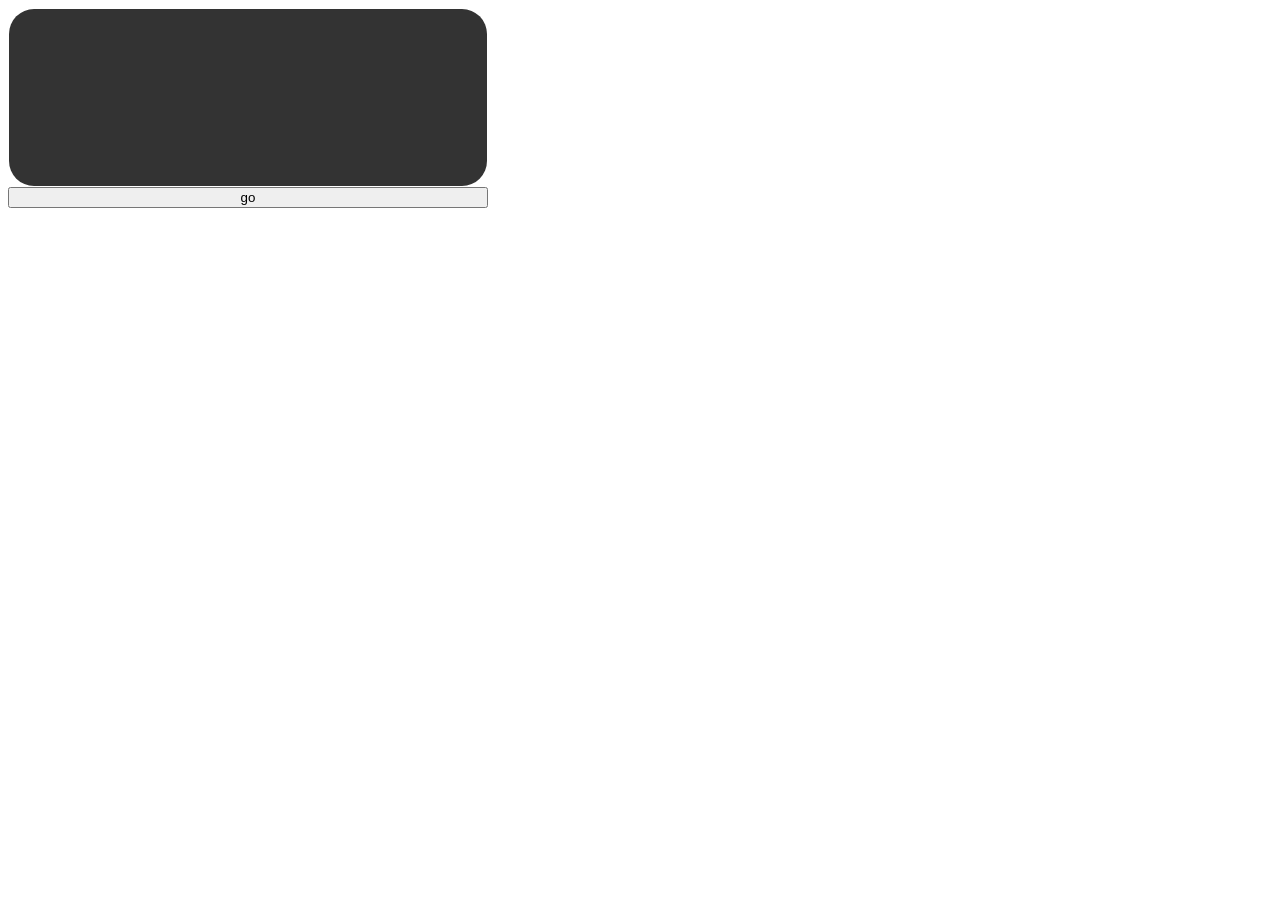
==== ZeldaTextBox/index.html @ 2caf85de "alert Zelda box" ====
<!DOCTYPE html>
<html>
<head>
    <audio id="audio-source1" src="BlipV1.wav" preload="auto" volume="0.0"></audio>
    <audio id="audio-source2" src="BlipV1.wav" preload="auto" volume="0.0"></audio>
    <audio id="audio-source3" src="BlipV1.wav" preload="auto" volume="0.0"></audio>


    <!--- <script src="https://ajax.googleapis.com/ajax/libs/jquery/3.1.0/jquery.min.js"></script> -->
    <script src="../globalFiles/jquery.min.js"></script>
    <script src="../globalFiles/commonUsedFunctions.js"></script>
    <script src="dialogue.js"></script>

    <style>

        .wrapper {
            display: flex;
            flex-direction: column;
            justify-content: space-between;
            height: 200px;
            width: 480px;
        }

        @font-face {
            font-family: 'MyFont';
            src: url('ZeldaOracles.ttf') format('truetype');
        }

        .dialogue-box {
            display: flex;
            flex-direction: column;
            justify-content: space-around;
            height: 200px;
            margin: 1px;
            opacity: 0.9;
        }

        .item {
            display: flex;
            justify-content: center;
            flex-direction: column;
            text-align: center;
            height: 50px;
            color: white;
            text-align: center;
            font-weight: 600;
            word-wrap: break-word;
        }

        .sub-item {
            width: 100%;
            height: 100%;
        }

        /* Text box */
        .item:nth-child(1) {
            flex-grow: 10;
            line-height: 50px;
            background: #1d1d1d;
            border-radius: 25px;
        }

            .item:nth-child(1) p {
                margin-left: 25px;
                margin-right: 25px;
                text-align: center;
                font-family: 'MyFont', Fallback, Tahoma;
                user-select: none;
            }

        /* End marker */
        .item:nth-child(2) {
            width: 50px;
            align-self: center;
            margin: -15px 0px 5px 0px;
            animation: end-marker-flash 1s linear infinite;
            animation-duration: 1.5s;
        }

        .item #text_target {
            font-size: 30px;
            -webkit-touch-callout: none;
            -webkit-user-select: none;
            -khtml-user-select: none;
            -moz-user-select: none;
            -ms-user-select: none;
            user-select: none;
        }

        .item #text_target_userName {
            font-size: 30px;
            color: blue;
            -webkit-touch-callout: none;
            -webkit-user-select: none;
            -khtml-user-select: none;
            -moz-user-select: none;
            -ms-user-select: none;
            user-select: none;
        }
    </style>

</head>
	<body>
        <div class="wrapper">
            <div id="dialogue-box" class="dialogue-box">
                <div class="item">
                    <p>

                        <span id="text_target"></span>

                        <span id="text_target_userName"></span>
                    </p>

                </div>
            </div>

            <button onclick="createZeldaTextBox('Thanks for the Follow ','Username')">go</button>


        </div>
	</body>
</html>
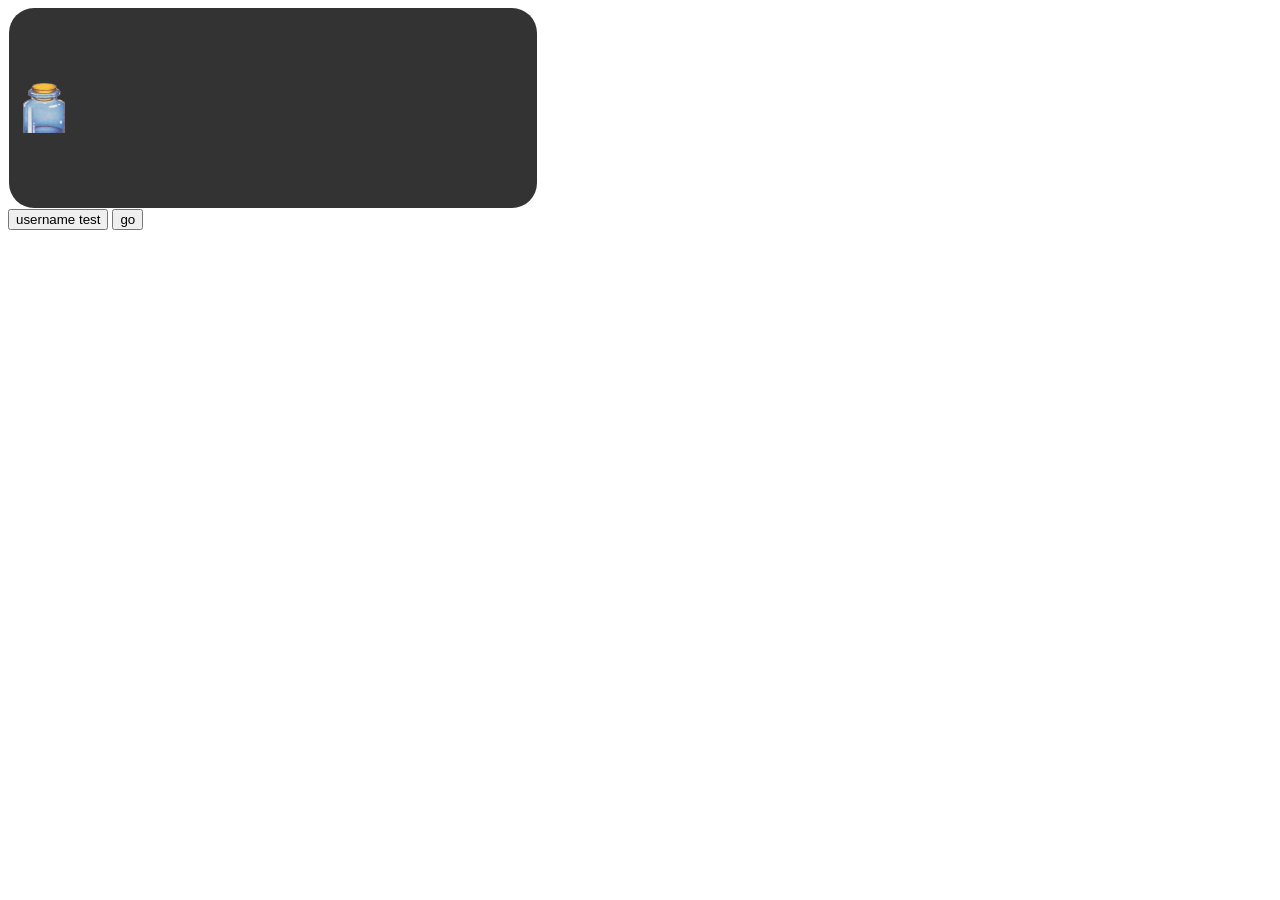
==== commit c4014dc5: "alertBox with Icons" ====
--- a/ZeldaTextBox/index.html
+++ b/ZeldaTextBox/index.html
@@ -1,3 +1,5 @@
+<!-- Currently not used -->
+
 <!DOCTYPE html>
 <html>
 <head>
@@ -7,18 +9,18 @@
 
 
     <!--- <script src="https://ajax.googleapis.com/ajax/libs/jquery/3.1.0/jquery.min.js"></script> -->
-    <script src="../globalFiles/jquery.min.js"></script>
-    <script src="../globalFiles/commonUsedFunctions.js"></script>
+    <script src="../../globalFiles/jquery.min.js"></script>
+    <script src="../../globalFiles/commonUsedFunctions.js"></script>
     <script src="dialogue.js"></script>
 
     <style>
 
         .wrapper {
-            display: flex;
+            /*display: flex;*/
             flex-direction: column;
             justify-content: space-between;
             height: 200px;
-            width: 480px;
+            width: 530px;
         }
 
         @font-face {
@@ -97,23 +99,47 @@
             -ms-user-select: none;
             user-select: none;
         }
+
+        #iconBesideBox {
+            display: inline-block;
+            width: 50px;
+            height: 50px;
+            padding-left: 20px;
+            background-position-x: center;
+            background-image: url(water56x56.png);
+        }
+        #alertTextBoxPosition {
+            display: inline-block;
+            min-width: 464px;
+            max-width: 464px;
+            position: absolute;
+            padding-left: 65px;
+        }
+
     </style>
 
 </head>
 	<body>
         <div class="wrapper">
+
             <div id="dialogue-box" class="dialogue-box">
+
+
                 <div class="item">
-                    <p>
+                    <span id="iconBesideBox"></span>
+                    <span id="alertTextBoxPosition">
+
 
                         <span id="text_target"></span>
+                        <br />
+                        <span id="text_target_userName"></span>
 
-                        <span id="text_target_userName"></span>
-                    </p>
+                    </span>
 
                 </div>
             </div>
 
+            <button onclick="createZeldaTextBox('Thanks for the Follow ','Username')">username test</button>
             <button onclick="createZeldaTextBox('Thanks for the Follow ','Username')">go</button>
 
 
